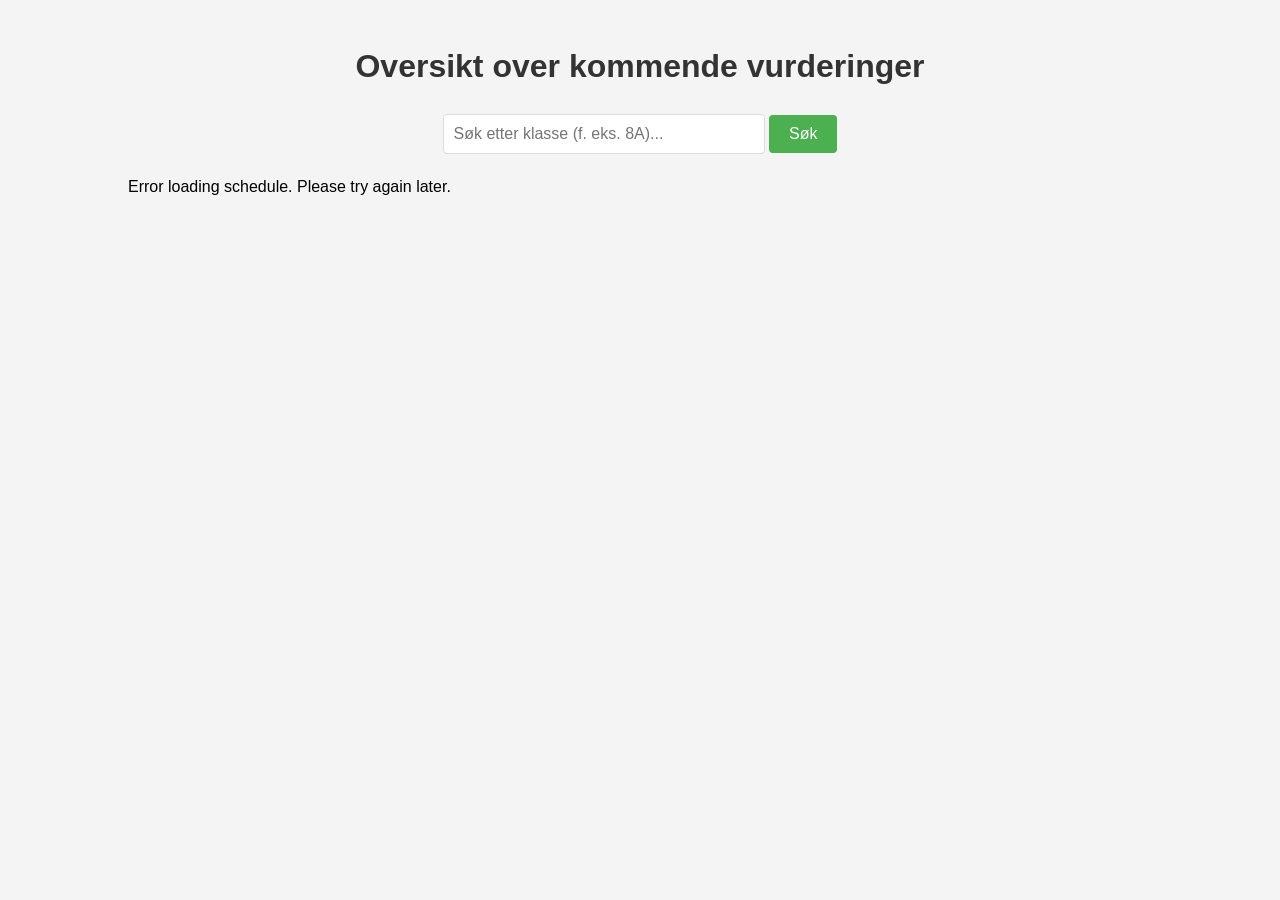
==== index.html @ 1d6019b4 "First commit" ====
<!DOCTYPE html>
<html lang="en">
<head>
    <meta charset="UTF-8">
    <meta name="viewport" content="width=device-width, initial-scale=1.0">
    <title>Vurderingsplan</title>
    <link rel="stylesheet" href="styles.css">
</head>
<body>
    <div class="container">
        <h1>Oversikt over kommende vurderinger</h1>
        <div class="search-container">
            <input type="text" id="classSearch" placeholder="Søk etter klasse (f. eks. 8A)...">
            <button onclick="searchSchedule()">Søk</button>
        </div>
        <div id="scheduleContainer">
            <!-- Schedule will be populated here after search -->
        </div>
        <p id="lastUpdated"></p>
    </div>
    <script src="script.js"></script>
</body>
</html>
---- styles.css ----
body {
    font-family: Arial, sans-serif;
    line-height: 1.6;
    margin: 0;
    padding: 0;
    background-color: #f4f4f4;
}

.container {
    width: 80%;
    margin: auto;
    overflow: hidden;
    padding: 20px;
}

h1 {
    color: #333;
    text-align: center;
}

.search-container {
    margin-bottom: 20px;
    text-align: center;
}

input[type="text"] {
    padding: 10px;
    font-size: 16px;
    border: 1px solid #ddd;
    border-radius: 4px;
    width: 60%;
    max-width: 300px;
}

button {
    padding: 10px 20px;
    font-size: 16px;
    background-color: #4CAF50;
    color: white;
    border: none;
    border-radius: 4px;
    cursor: pointer;
}

button:hover {
    background-color: #45a049;
}

table {
    width: 100%;
    border-collapse: collapse;
    margin-top: 20px;
}

th, td {
    padding: 12px;
    text-align: left;
    border-bottom: 1px solid #ddd;
}

th {
    background-color: #4CAF50;
    color: white;
}

tr:hover {
    background-color: #f5f5f5;
}

#lastUpdated {
    text-align: right;
    color: #666;
    font-style: italic;
}
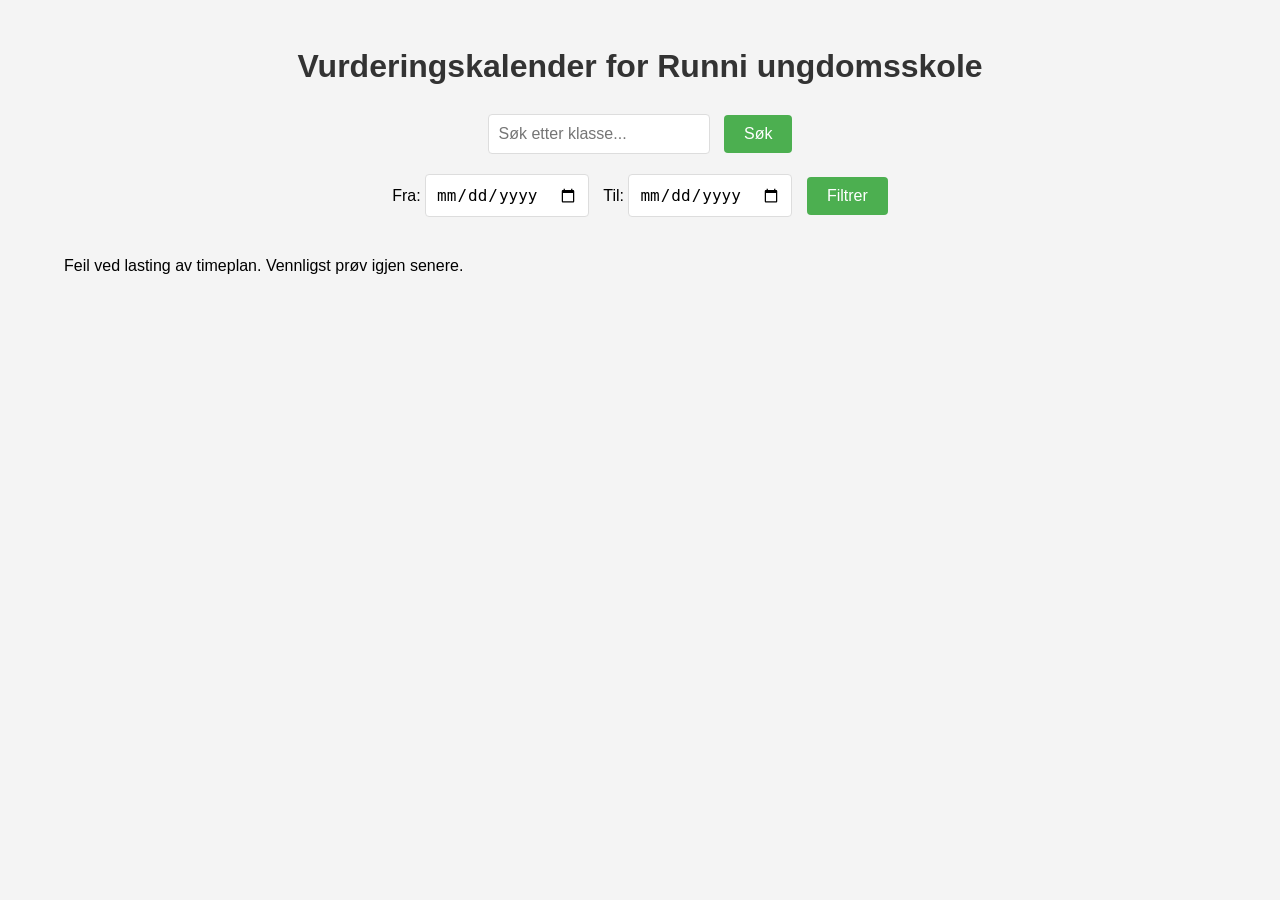
==== commit 9389c6f0: "Calendar" ====
--- a/index.html
+++ b/index.html
@@ -1,20 +1,31 @@
 <!DOCTYPE html>
-<html lang="en">
+<html lang="no">
 <head>
     <meta charset="UTF-8">
     <meta name="viewport" content="width=device-width, initial-scale=1.0">
-    <title>Vurderingsplan</title>
+    <title>Vurderingskalender for Runni ungdomsskole</title>
     <link rel="stylesheet" href="styles.css">
 </head>
 <body>
     <div class="container">
-        <h1>Oversikt over kommende vurderinger</h1>
+        <h1>Vurderingskalender for Runni ungdomsskole</h1>
         <div class="search-container">
-            <input type="text" id="classSearch" placeholder="Søk etter klasse (f. eks. 8A)...">
+            <input type="text" id="classSearch" placeholder="Søk etter klasse...">
             <button onclick="searchSchedule()">Søk</button>
         </div>
-        <div id="scheduleContainer">
-            <!-- Schedule will be populated here after search -->
+        <div class="date-filter">
+            <label for="startDate">Fra:</label>
+            <input type="date" id="startDate">
+            <label for="endDate">Til:</label>
+            <input type="date" id="endDate">
+            <button onclick="filterDates()">Filtrer</button>
+        </div>
+        <div id="calendar"></div>
+        <div id="popup" class="popup">
+            <div class="popup-content">
+                <span class="close">&times;</span>
+                <div id="popupContent"></div>
+            </div>
         </div>
         <p id="lastUpdated"></p>
     </div>
--- a/styles.css
+++ b/styles.css
@@ -7,7 +7,8 @@
 }
 
 .container {
-    width: 80%;
+    width: 90%;
+    max-width: 1200px;
     margin: auto;
     overflow: hidden;
     padding: 20px;
@@ -18,18 +19,17 @@
     text-align: center;
 }
 
-.search-container {
+.search-container, .date-filter {
     margin-bottom: 20px;
     text-align: center;
 }
 
-input[type="text"] {
+input[type="text"], input[type="date"] {
     padding: 10px;
     font-size: 16px;
     border: 1px solid #ddd;
     border-radius: 4px;
-    width: 60%;
-    max-width: 300px;
+    margin-right: 10px;
 }
 
 button {
@@ -46,24 +46,118 @@
     background-color: #45a049;
 }
 
-table {
+#calendar {
+    display: flex;
+    flex-wrap: wrap;
+    justify-content: space-between;
+}
+
+.month-container {
+    width: 100%;
+    margin-bottom: 30px;
+}
+
+.month-container h2 {
+    text-align: center;
+    color: #333;
+    margin-bottom: 10px;
+}
+
+.month-table {
+    width: 100%;
+    border-collapse: collapse;
+    background-color: #fff;
+    box-shadow: 0 0 10px rgba(0,0,0,0.1);
+}
+
+.month-table th, .month-table td {
+    border: 1px solid #ddd;
+    padding: 10px;
+    text-align: center;
+}
+
+.month-table th {
+    background-color: #4CAF50;
+    color: white;
+}
+
+.week-number {
+    background-color: #f2f2f2;
+    font-weight: bold;
+}
+
+.current-month {
+    background-color: #fff;
+}
+
+.other-month {
+    background-color: #f9f9f9;
+    color: #999;
+}
+
+.has-assessments {
+    background-color: #e6f3ff;
+    cursor: pointer;
+}
+
+.has-assessments:hover {
+    background-color: #d1e8ff;
+}
+
+.popup {
+    display: none;
+    position: fixed;
+    z-index: 1;
+    left: 0;
+    top: 0;
+    width: 100%;
+    height: 100%;
+    overflow: auto;
+    background-color: rgba(0,0,0,0.4);
+}
+
+.popup-content {
+    background-color: #fefefe;
+    margin: 15% auto;
+    padding: 20px;
+    border: 1px solid #888;
+    width: 80%;
+    max-width: 600px;
+    border-radius: 5px;
+}
+
+.close {
+    color: #aaa;
+    float: right;
+    font-size: 28px;
+    font-weight: bold;
+}
+
+.close:hover,
+.close:focus {
+    color: black;
+    text-decoration: none;
+    cursor: pointer;
+}
+
+#popupContent table {
     width: 100%;
     border-collapse: collapse;
     margin-top: 20px;
 }
 
-th, td {
+#popupContent th, #popupContent td {
     padding: 12px;
     text-align: left;
     border-bottom: 1px solid #ddd;
 }
 
-th {
+#popupContent th {
     background-color: #4CAF50;
     color: white;
 }
 
-tr:hover {
+#popupContent tr:hover {
     background-color: #f5f5f5;
 }
 
@@ -71,4 +165,18 @@
     text-align: right;
     color: #666;
     font-style: italic;
+}
+
+@media (max-width: 768px) {
+    .month-table th, .month-table td {
+        padding: 5px;
+        font-size: 14px;
+    }
+}
+
+@media (max-width: 480px) {
+    .month-table th, .month-table td {
+        padding: 3px;
+        font-size: 12px;
+    }
 }
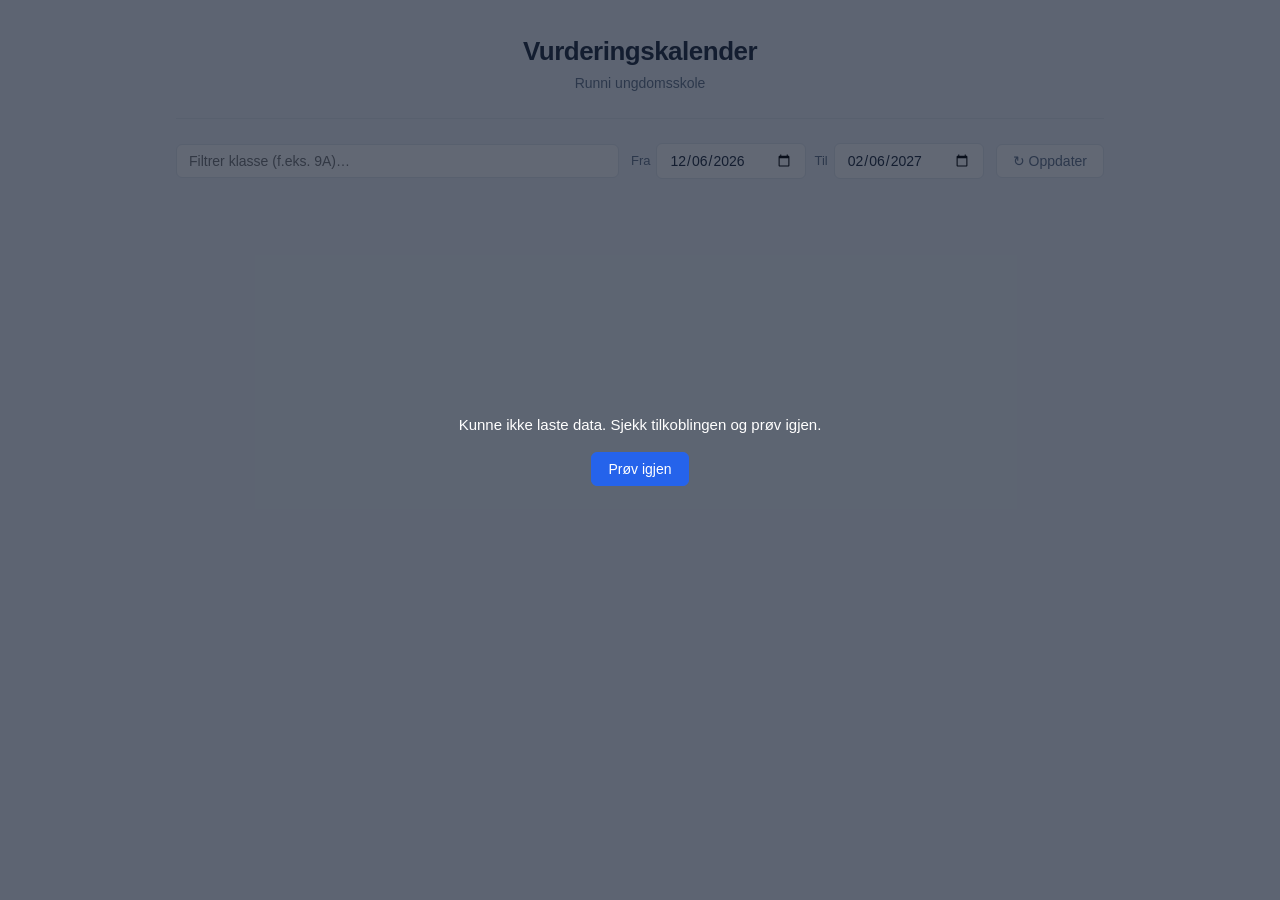
==== commit e0d39b7b: "Reworked v2" ====
--- a/index.html
+++ b/index.html
@@ -1,34 +1,74 @@
 <!DOCTYPE html>
 <html lang="no">
 <head>
-    <meta charset="UTF-8">
-    <meta name="viewport" content="width=device-width, initial-scale=1.0">
-    <title>Vurderingskalender for Runni ungdomsskole</title>
-    <link rel="stylesheet" href="styles.css">
+  <meta charset="UTF-8">
+  <meta name="viewport" content="width=device-width, initial-scale=1.0">
+  <title>Vurderingskalender — Runni ungdomsskole</title>
+  <link rel="stylesheet" href="styles.css">
 </head>
 <body>
-    <div class="container">
-        <h1>Vurderingskalender for Runni ungdomsskole</h1>
-        <div class="search-container">
-            <input type="text" id="classSearch" placeholder="Søk etter klasse...">
-            <button onclick="searchSchedule()">Søk</button>
+
+  <!-- Loading overlay -->
+  <div id="overlay" class="overlay" role="status" aria-live="polite">
+    <div class="overlay-inner">
+      <div class="spinner"></div>
+      <p class="overlay-text">Laster...</p>
+    </div>
+  </div>
+
+  <!-- Detail panel backdrop -->
+  <div id="panelOverlay" class="panel-overlay" aria-hidden="true"></div>
+
+  <!-- Day detail panel -->
+  <aside id="detailPanel" class="detail-panel" aria-label="Vurderingsdetaljer">
+    <button id="panelClose" class="panel-close" aria-label="Lukk panel">&times;</button>
+    <h2 id="panelTitle" class="panel-title"></h2>
+    <div id="panelBody" class="panel-body"></div>
+  </aside>
+
+  <div class="page">
+    <header class="site-header">
+      <div class="site-header-inner">
+        <h1 class="site-title">Vurderingskalender</h1>
+        <p class="site-subtitle">Runni ungdomsskole</p>
+      </div>
+    </header>
+
+    <main class="main">
+      <div class="controls">
+        <div class="control-search">
+          <label for="classSearch" class="sr-only">Filtrer klasse</label>
+          <input
+            type="text"
+            id="classSearch"
+            class="input"
+            placeholder="Filtrer klasse (f.eks. 9A)…"
+            autocomplete="off"
+          >
         </div>
-        <div class="date-filter">
-            <label for="startDate">Fra:</label>
-            <input type="date" id="startDate">
-            <label for="endDate">Til:</label>
-            <input type="date" id="endDate">
-            <button onclick="filterDates()">Filtrer</button>
+        <div class="control-dates">
+          <label class="date-label">
+            Fra
+            <input type="date" id="startDate" class="input input-date">
+          </label>
+          <label class="date-label">
+            Til
+            <input type="date" id="endDate" class="input input-date">
+          </label>
         </div>
-        <div id="calendar"></div>
-        <div id="popup" class="popup">
-            <div class="popup-content">
-                <span class="close">&times;</span>
-                <div id="popupContent"></div>
-            </div>
-        </div>
-        <p id="lastUpdated"></p>
-    </div>
-    <script src="script.js"></script>
+        <button id="refreshBtn" class="btn btn-ghost" title="Tving ny henting fra server">
+          &#8635; Oppdater
+        </button>
+      </div>
+
+      <div id="calendar" class="calendar"></div>
+    </main>
+
+    <footer class="site-footer">
+      <p id="lastUpdated" class="last-updated"></p>
+    </footer>
+  </div>
+
+  <script src="script.js"></script>
 </body>
-</html>+</html>
--- a/styles.css
+++ b/styles.css
@@ -1,182 +1,333 @@
+/* ── Design tokens ─────────────────────────────────────────── */
+:root {
+  --bg:           #f1f5f9;
+  --surface:      #ffffff;
+  --primary:      #2563eb;
+  --primary-light:#dbeafe;
+  --text:         #1e293b;
+  --text-muted:   #64748b;
+  --border:       #e2e8f0;
+  --today-bg:     #fef9c3;
+  --today-border: #eab308;
+  --dot:          #2563eb;
+  --danger:       #dc2626;
+  --radius-card:  10px;
+  --radius-btn:   6px;
+  --shadow-card:  0 1px 3px rgba(0,0,0,.07), 0 1px 2px rgba(0,0,0,.05);
+  --font:         -apple-system, BlinkMacSystemFont, 'Segoe UI', Roboto, sans-serif;
+  --transition:   0.22s ease;
+}
+
+/* ── Reset / base ──────────────────────────────────────────── */
+*, *::before, *::after { box-sizing: border-box; margin: 0; padding: 0; }
+
 body {
-    font-family: Arial, sans-serif;
-    line-height: 1.6;
-    margin: 0;
-    padding: 0;
-    background-color: #f4f4f4;
-}
-
-.container {
-    width: 90%;
-    max-width: 1200px;
-    margin: auto;
-    overflow: hidden;
-    padding: 20px;
-}
-
-h1 {
-    color: #333;
-    text-align: center;
-}
-
-.search-container, .date-filter {
-    margin-bottom: 20px;
-    text-align: center;
-}
-
-input[type="text"], input[type="date"] {
-    padding: 10px;
-    font-size: 16px;
-    border: 1px solid #ddd;
-    border-radius: 4px;
-    margin-right: 10px;
-}
-
-button {
-    padding: 10px 20px;
-    font-size: 16px;
-    background-color: #4CAF50;
-    color: white;
-    border: none;
-    border-radius: 4px;
-    cursor: pointer;
-}
-
-button:hover {
-    background-color: #45a049;
-}
-
-#calendar {
-    display: flex;
-    flex-wrap: wrap;
-    justify-content: space-between;
-}
-
-.month-container {
-    width: 100%;
-    margin-bottom: 30px;
-}
-
-.month-container h2 {
-    text-align: center;
-    color: #333;
-    margin-bottom: 10px;
-}
-
-.month-table {
-    width: 100%;
-    border-collapse: collapse;
-    background-color: #fff;
-    box-shadow: 0 0 10px rgba(0,0,0,0.1);
-}
-
-.month-table th, .month-table td {
-    border: 1px solid #ddd;
-    padding: 10px;
-    text-align: center;
-}
-
-.month-table th {
-    background-color: #4CAF50;
-    color: white;
-}
-
-.week-number {
-    background-color: #f2f2f2;
-    font-weight: bold;
-}
-
-.current-month {
-    background-color: #fff;
+  font-family: var(--font);
+  font-size: 15px;
+  line-height: 1.5;
+  color: var(--text);
+  background: var(--bg);
+  min-height: 100vh;
+}
+
+.sr-only {
+  position: absolute; width: 1px; height: 1px;
+  padding: 0; overflow: hidden; clip: rect(0,0,0,0);
+  white-space: nowrap; border: 0;
+}
+
+/* ── Loading overlay ───────────────────────────────────────── */
+.overlay {
+  position: fixed; inset: 0; z-index: 200;
+  background: rgba(15, 23, 42, 0.65);
+  display: flex; align-items: center; justify-content: center;
+  opacity: 0; pointer-events: none;
+  transition: opacity var(--transition);
+}
+.overlay.active { opacity: 1; pointer-events: all; }
+
+.overlay-inner {
+  display: flex; flex-direction: column;
+  align-items: center; gap: 16px;
+  color: #fff; text-align: center;
+  padding: 24px;
+}
+
+.spinner {
+  width: 40px; height: 40px;
+  border: 4px solid rgba(255,255,255,0.25);
+  border-top-color: #fff;
+  border-radius: 50%;
+  animation: spin 0.75s linear infinite;
+}
+@keyframes spin { to { transform: rotate(360deg); } }
+
+.overlay-text { font-size: 15px; font-weight: 500; }
+
+/* ── Buttons ───────────────────────────────────────────────── */
+.btn {
+  display: inline-flex; align-items: center; gap: 6px;
+  padding: 8px 16px;
+  font-family: var(--font); font-size: 14px; font-weight: 500;
+  border: 1px solid transparent; border-radius: var(--radius-btn);
+  cursor: pointer; white-space: nowrap;
+  transition: background var(--transition), border-color var(--transition);
+}
+.btn-primary {
+  background: var(--primary); color: #fff; border-color: var(--primary);
+}
+.btn-primary:hover { background: #1d4ed8; border-color: #1d4ed8; }
+
+.btn-ghost {
+  background: var(--surface); color: var(--text-muted);
+  border-color: var(--border);
+}
+.btn-ghost:hover { background: var(--bg); color: var(--text); }
+
+/* ── Inputs ────────────────────────────────────────────────── */
+.input {
+  padding: 8px 12px;
+  font-family: var(--font); font-size: 14px;
+  border: 1px solid var(--border); border-radius: var(--radius-btn);
+  background: var(--surface); color: var(--text);
+  outline: none;
+  transition: border-color var(--transition), box-shadow var(--transition);
+}
+.input:focus {
+  border-color: var(--primary);
+  box-shadow: 0 0 0 3px var(--primary-light);
+}
+.input-date { width: 150px; }
+
+/* ── Page layout ───────────────────────────────────────────── */
+.page {
+  max-width: 960px;
+  margin: 0 auto;
+  padding: 0 16px 48px;
+}
+
+/* ── Site header ───────────────────────────────────────────── */
+.site-header {
+  padding: 32px 0 24px;
+  border-bottom: 1px solid var(--border);
+  margin-bottom: 24px;
+}
+.site-header-inner { text-align: center; }
+.site-title {
+  font-size: 26px; font-weight: 700;
+  color: var(--text); letter-spacing: -0.5px;
+}
+.site-subtitle { font-size: 14px; color: var(--text-muted); margin-top: 2px; }
+
+/* ── Controls bar ──────────────────────────────────────────── */
+.controls {
+  display: flex; align-items: center; flex-wrap: wrap; gap: 12px;
+  margin-bottom: 24px;
+}
+.control-search { flex: 1 1 180px; }
+.control-search .input { width: 100%; }
+.control-dates {
+  display: flex; align-items: center; gap: 8px; flex-wrap: wrap;
+}
+.date-label {
+  display: flex; align-items: center; gap: 6px;
+  font-size: 13px; color: var(--text-muted);
+}
+
+/* ── Calendar ──────────────────────────────────────────────── */
+.calendar { display: flex; flex-direction: column; gap: 24px; }
+
+.empty-state {
+  text-align: center; color: var(--text-muted);
+  padding: 48px 0; font-size: 15px;
+}
+
+/* ── Month card ────────────────────────────────────────────── */
+.month-card {
+  background: var(--surface);
+  border-radius: var(--radius-card);
+  box-shadow: var(--shadow-card);
+  overflow: hidden;
+}
+
+.month-title {
+  font-size: 15px; font-weight: 600;
+  padding: 14px 18px 12px;
+  border-bottom: 1px solid var(--border);
+  color: var(--text);
+  border-left: 4px solid var(--primary);
+}
+
+/* ── Calendar table ────────────────────────────────────────── */
+.cal-table {
+  width: 100%;
+  border-collapse: collapse;
+  table-layout: fixed;
+}
+
+.cal-table th {
+  font-size: 11px; font-weight: 600; text-transform: uppercase;
+  letter-spacing: 0.05em; color: var(--text-muted);
+  padding: 8px 4px; text-align: center;
+  border-bottom: 1px solid var(--border);
+}
+
+/* Week number column */
+.cal-table th:first-child,
+.week-num {
+  width: 36px;
+  font-size: 11px; color: var(--text-muted);
+  background: var(--bg);
+  border-right: 1px solid var(--border);
+  text-align: center;
+}
+
+/* ── Day cells ─────────────────────────────────────────────── */
+.day {
+  position: relative;
+  padding: 6px 4px 8px;
+  text-align: center;
+  vertical-align: top;
+  border: 1px solid transparent;
+  border-bottom: 1px solid var(--border);
+  transition: background var(--transition);
+  height: 52px;
+}
+
+.day-num {
+  display: block;
+  font-size: 13px; font-weight: 500;
+  line-height: 1;
+  margin-bottom: 4px;
 }
 
 .other-month {
-    background-color: #f9f9f9;
-    color: #999;
-}
-
-.has-assessments {
-    background-color: #e6f3ff;
-    cursor: pointer;
-}
-
-.has-assessments:hover {
-    background-color: #d1e8ff;
-}
-
-.popup {
-    display: none;
-    position: fixed;
-    z-index: 1;
-    left: 0;
-    top: 0;
-    width: 100%;
-    height: 100%;
-    overflow: auto;
-    background-color: rgba(0,0,0,0.4);
-}
-
-.popup-content {
-    background-color: #fefefe;
-    margin: 15% auto;
-    padding: 20px;
-    border: 1px solid #888;
-    width: 80%;
-    max-width: 600px;
-    border-radius: 5px;
-}
-
-.close {
-    color: #aaa;
-    float: right;
-    font-size: 28px;
-    font-weight: bold;
-}
-
-.close:hover,
-.close:focus {
-    color: black;
-    text-decoration: none;
-    cursor: pointer;
-}
-
-#popupContent table {
-    width: 100%;
-    border-collapse: collapse;
-    margin-top: 20px;
-}
-
-#popupContent th, #popupContent td {
-    padding: 12px;
-    text-align: left;
-    border-bottom: 1px solid #ddd;
-}
-
-#popupContent th {
-    background-color: #4CAF50;
-    color: white;
-}
-
-#popupContent tr:hover {
-    background-color: #f5f5f5;
-}
-
-#lastUpdated {
-    text-align: right;
-    color: #666;
-    font-style: italic;
-}
-
-@media (max-width: 768px) {
-    .month-table th, .month-table td {
-        padding: 5px;
-        font-size: 14px;
-    }
-}
-
-@media (max-width: 480px) {
-    .month-table th, .month-table td {
-        padding: 3px;
-        font-size: 12px;
-    }
-}+  color: var(--text-muted);
+  font-size: 12px;
+  padding: 6px 4px;
+  text-align: center;
+  border-bottom: 1px solid var(--border);
+}
+
+.week-num {
+  padding: 6px 4px;
+  border-bottom: 1px solid var(--border);
+  vertical-align: middle;
+}
+
+.day.today {
+  background: var(--today-bg);
+}
+.day.today .day-num {
+  background: var(--today-border);
+  color: #fff;
+  border-radius: 50%;
+  width: 22px; height: 22px;
+  display: inline-flex; align-items: center; justify-content: center;
+  font-size: 12px;
+}
+
+.day.has-assessments {
+  cursor: pointer;
+}
+.day.has-assessments:hover {
+  background: var(--primary-light);
+}
+.day.has-assessments:hover .day-num { color: var(--primary); }
+
+/* ── Assessment dots ───────────────────────────────────────── */
+.dots {
+  display: flex; align-items: center; justify-content: center;
+  gap: 3px; flex-wrap: wrap;
+}
+.dot {
+  width: 6px; height: 6px;
+  border-radius: 50%;
+  background: var(--dot);
+  flex-shrink: 0;
+}
+
+/* ── Detail panel ──────────────────────────────────────────── */
+.panel-overlay {
+  position: fixed; inset: 0; z-index: 100;
+  background: rgba(15, 23, 42, 0.35);
+  opacity: 0; pointer-events: none;
+  transition: opacity var(--transition);
+}
+.panel-overlay.open { opacity: 1; pointer-events: all; }
+
+.detail-panel {
+  position: fixed; top: 0; right: -420px; z-index: 101;
+  width: 380px; max-width: 100vw; height: 100%;
+  background: var(--surface);
+  box-shadow: -4px 0 24px rgba(0,0,0,.12);
+  overflow-y: auto;
+  transition: right var(--transition);
+  padding: 24px;
+  display: flex; flex-direction: column; gap: 0;
+}
+.detail-panel.open { right: 0; }
+
+.panel-close {
+  position: absolute; top: 16px; right: 16px;
+  background: none; border: none; cursor: pointer;
+  font-size: 22px; line-height: 1; color: var(--text-muted);
+  padding: 4px 8px; border-radius: 4px;
+}
+.panel-close:hover { background: var(--bg); color: var(--text); }
+
+.panel-title {
+  font-size: 15px; font-weight: 600;
+  padding-right: 40px;
+  margin-bottom: 20px;
+  color: var(--text);
+  line-height: 1.4;
+}
+
+.panel-body { display: flex; flex-direction: column; gap: 12px; }
+
+/* ── Assessment cards (in panel) ───────────────────────────── */
+.assessment-card {
+  border: 1px solid var(--border);
+  border-radius: 8px;
+  padding: 14px 16px;
+  display: flex; flex-direction: column; gap: 4px;
+  border-left: 4px solid var(--primary);
+}
+.ac-subject { font-weight: 600; font-size: 15px; }
+.ac-classes { font-size: 12px; color: var(--primary); font-weight: 500; }
+.ac-desc    { font-size: 13px; color: var(--text); margin-top: 4px; }
+.ac-teacher { font-size: 12px; color: var(--text-muted); margin-top: 4px; }
+
+/* ── Footer ────────────────────────────────────────────────── */
+.site-footer { margin-top: 32px; }
+.last-updated {
+  text-align: right; font-size: 12px;
+  color: var(--text-muted); font-style: italic;
+}
+
+/* ── Responsive ────────────────────────────────────────────── */
+@media (max-width: 640px) {
+  .site-title { font-size: 20px; }
+
+  .controls { gap: 8px; }
+  .control-search { flex: 1 1 100%; }
+  .control-dates { gap: 6px; }
+  .input-date { width: 130px; }
+
+  .day { height: 44px; padding: 4px 2px 6px; }
+  .day-num { font-size: 12px; }
+  .dot { width: 5px; height: 5px; }
+
+  .cal-table th { font-size: 10px; padding: 6px 2px; }
+
+  /* Panel slides up from bottom on mobile */
+  .detail-panel {
+    top: auto; right: 0;
+    bottom: -80vh; width: 100%;
+    height: 80vh;
+    border-radius: 16px 16px 0 0;
+    transition: bottom var(--transition);
+  }
+  .detail-panel.open { bottom: 0; right: 0; }
+}
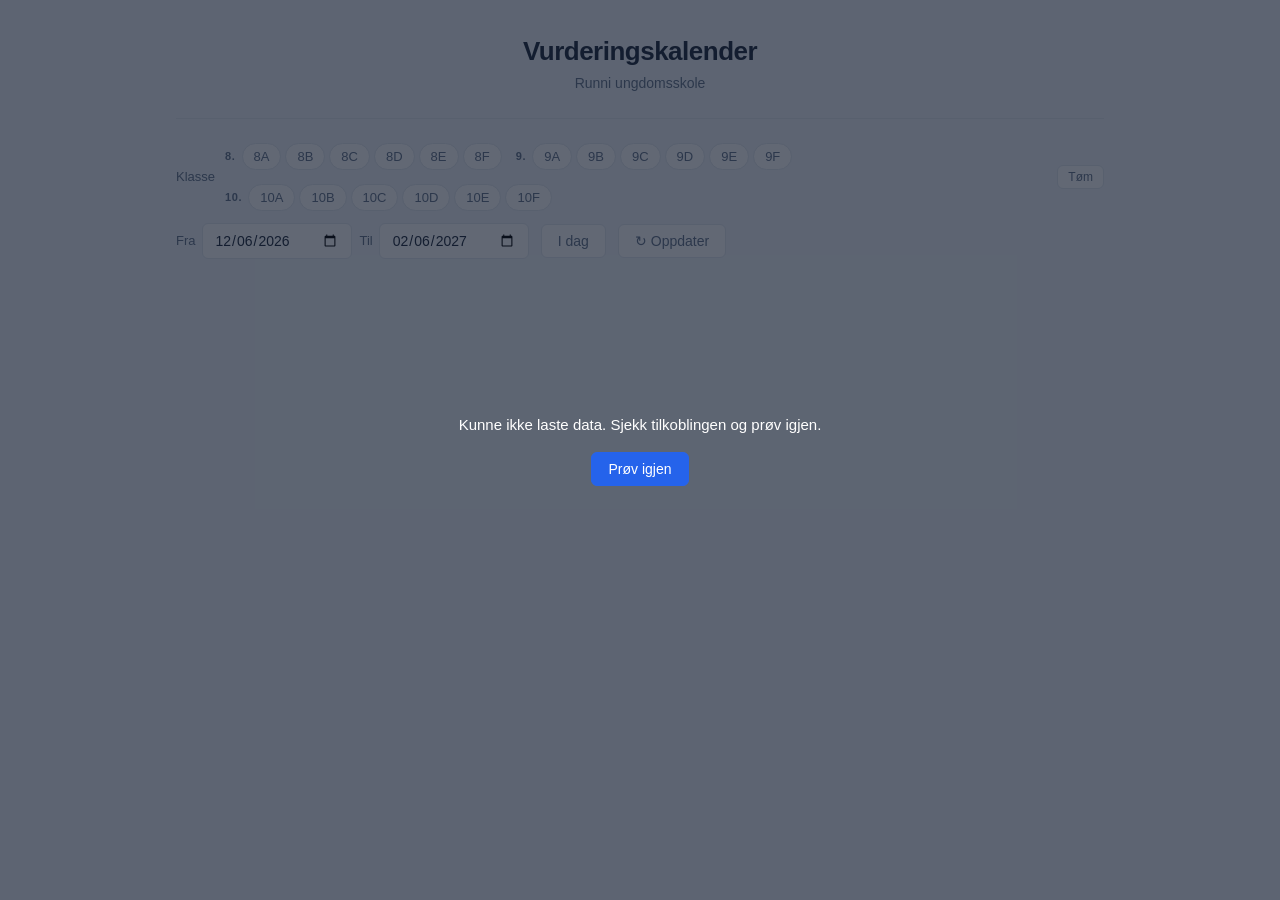
==== commit 23e7cec6: "QoL overhaul" ====
--- a/index.html
+++ b/index.html
@@ -3,8 +3,11 @@
 <head>
   <meta charset="UTF-8">
   <meta name="viewport" content="width=device-width, initial-scale=1.0">
-  <title>Vurderingskalender — Runni ungdomsskole</title>
+  <title>Vurderingskalender: Runni ungdomsskole</title>
   <link rel="stylesheet" href="styles.css">
+  <link rel="manifest" href="manifest.json">
+  <link rel="icon" type="image/svg+xml" href="icon.svg">
+  <meta name="theme-color" content="#2563eb">
 </head>
 <body>
 
@@ -17,6 +20,21 @@
   </div>
 
   <!-- Detail panel backdrop -->
+  <!-- Class selection modal -->
+  <div id="classModalOverlay" class="class-modal-overlay"></div>
+  <div id="classModal" class="class-modal" role="dialog" aria-modal="true" aria-labelledby="classModalTitle">
+    <div class="class-modal-header">
+      <h2 id="classModalTitle" class="class-modal-title">Velg klasse(r)</h2>
+      <button id="classModalClose" class="panel-close" aria-label="Lukk">&times;</button>
+    </div>
+    <p class="class-modal-hint">Du kan velge én eller flere klasser.</p>
+    <div id="classModalGrid" class="class-modal-grid"></div>
+    <div class="class-modal-actions">
+      <button id="classModalAll" class="btn btn-ghost">Vis alle klasser</button>
+      <button id="classModalConfirm" class="btn btn-primary" disabled>Bekreft</button>
+    </div>
+  </div>
+
   <div id="panelOverlay" class="panel-overlay" aria-hidden="true"></div>
 
   <!-- Day detail panel -->
@@ -36,15 +54,10 @@
 
     <main class="main">
       <div class="controls">
-        <div class="control-search">
-          <label for="classSearch" class="sr-only">Filtrer klasse</label>
-          <input
-            type="text"
-            id="classSearch"
-            class="input"
-            placeholder="Filtrer klasse (f.eks. 9A)…"
-            autocomplete="off"
-          >
+        <div class="control-classes">
+          <span class="control-label">Klasse</span>
+          <div id="classFilterBtns" class="class-filter-btns"></div>
+          <button id="clearClassesBtn" class="btn btn-ghost btn-tiny" hidden>Tøm</button>
         </div>
         <div class="control-dates">
           <label class="date-label">
@@ -56,9 +69,14 @@
             <input type="date" id="endDate" class="input input-date">
           </label>
         </div>
-        <button id="refreshBtn" class="btn btn-ghost" title="Tving ny henting fra server">
+        <button id="jumpTodayBtn" class="btn btn-ghost" title="Bla til i dag">I dag</button>
+        <button id="refreshBtn" class="btn btn-ghost" title="Hent ferske data fra server">
           &#8635; Oppdater
         </button>
+        <span id="bgLoading" class="bg-loading" role="status" aria-live="polite">
+          <span class="mini-spinner"></span>
+          <span>Oppdaterer…</span>
+        </span>
       </div>
 
       <div id="calendar" class="calendar"></div>
@@ -69,6 +87,12 @@
     </footer>
   </div>
 
+  <!-- Toast -->
+  <div id="toast" class="toast" role="status" aria-live="polite" hidden>
+    <span class="toast-msg"></span>
+    <button type="button" class="toast-action" hidden></button>
+  </div>
+
   <script src="script.js"></script>
 </body>
 </html>
--- a/styles.css
+++ b/styles.css
@@ -124,8 +124,54 @@
   display: flex; align-items: center; flex-wrap: wrap; gap: 12px;
   margin-bottom: 24px;
 }
-.control-search { flex: 1 1 180px; }
-.control-search .input { width: 100%; }
+.control-classes {
+  display: flex; align-items: center; gap: 10px;
+  flex: 1 1 100%;
+}
+.control-label {
+  font-size: 13px; color: var(--text-muted); font-weight: 500;
+  flex-shrink: 0;
+}
+.class-filter-btns { display: flex; flex-wrap: wrap; gap: 14px; align-items: center; }
+.class-grade-group {
+  display: inline-flex; flex-wrap: wrap; gap: 4px; align-items: center;
+}
+.class-grade-label {
+  font-size: 11px; font-weight: 700; text-transform: uppercase;
+  letter-spacing: 0.06em; color: var(--text-muted);
+  margin-right: 2px;
+}
+.class-filter-btn {
+  padding: 5px 11px;
+  font-family: var(--font); font-size: 13px; font-weight: 500;
+  border: 1px solid var(--border); border-radius: 16px;
+  background: var(--surface); color: var(--text-muted);
+  cursor: pointer;
+  transition: background var(--transition), color var(--transition), border-color var(--transition);
+}
+.btn-tiny {
+  padding: 4px 10px; font-size: 12px;
+}
+.class-filter-btn:hover { border-color: var(--primary); color: var(--primary); }
+.class-filter-btn.active {
+  background: var(--primary-light); color: var(--primary);
+  border-color: var(--primary); font-weight: 600;
+}
+.bg-loading {
+  display: inline-flex; align-items: center; gap: 6px;
+  font-size: 12px; color: var(--text-muted);
+  opacity: 0;
+  transition: opacity var(--transition);
+  pointer-events: none;
+}
+.bg-loading.active { opacity: 1; }
+.mini-spinner {
+  width: 14px; height: 14px;
+  border: 2px solid var(--border);
+  border-top-color: var(--primary);
+  border-radius: 50%;
+  animation: spin 0.8s linear infinite;
+}
 .control-dates {
   display: flex; align-items: center; gap: 8px; flex-wrap: wrap;
 }
@@ -299,20 +345,167 @@
 .ac-desc    { font-size: 13px; color: var(--text); margin-top: 4px; }
 .ac-teacher { font-size: 12px; color: var(--text-muted); margin-top: 4px; }
 
+/* ── Class selection modal ─────────────────────────────────── */
+.class-modal-overlay {
+  position: fixed; inset: 0; z-index: 200;
+  background: rgba(15,23,42,.5);
+  opacity: 0; pointer-events: none;
+  transition: opacity var(--transition);
+}
+.class-modal-overlay.open { opacity: 1; pointer-events: all; }
+
+.class-modal {
+  position: fixed; z-index: 201;
+  top: 50%; left: 50%;
+  transform: translate(-50%, -48%) scale(0.97);
+  width: 92%; max-width: 480px;
+  max-height: 90vh; overflow-y: auto;
+  background: var(--surface);
+  border-radius: var(--radius-card);
+  box-shadow: 0 20px 60px rgba(0,0,0,.2);
+  padding: 24px;
+  opacity: 0; pointer-events: none;
+  transition: opacity var(--transition), transform var(--transition);
+}
+.class-modal.open {
+  opacity: 1; pointer-events: all;
+  transform: translate(-50%, -50%) scale(1);
+}
+
+.class-modal-header {
+  display: flex; align-items: center; justify-content: space-between;
+  margin-bottom: 20px;
+}
+.class-modal-title { font-size: 18px; font-weight: 700; color: var(--text); }
+
+.class-modal-hint {
+  font-size: 13px; color: var(--text-muted); margin-bottom: 16px;
+}
+.class-modal-grid {
+  display: flex; flex-direction: column; gap: 12px;
+  margin-bottom: 24px;
+}
+.class-modal-group {
+  display: flex; flex-wrap: wrap; gap: 6px; align-items: center;
+}
+.class-modal-btn {
+  padding: 8px 14px;
+  font-family: var(--font); font-size: 14px; font-weight: 500;
+  border: 1px solid var(--border); border-radius: 20px;
+  background: var(--surface); color: var(--text-muted);
+  cursor: pointer;
+  transition: background var(--transition), color var(--transition), border-color var(--transition);
+}
+.class-modal-btn:hover    { border-color: var(--primary); color: var(--primary); }
+.class-modal-btn.active   {
+  background: var(--primary-light); color: var(--primary);
+  border-color: var(--primary); font-weight: 600;
+}
+.class-modal-actions {
+  display: flex; justify-content: space-between; align-items: center; gap: 8px;
+}
+
 /* ── Footer ────────────────────────────────────────────────── */
 .site-footer { margin-top: 32px; }
 .last-updated {
   text-align: right; font-size: 12px;
   color: var(--text-muted); font-style: italic;
-}
+  transition: color var(--transition);
+}
+.last-updated.stale { color: var(--danger); }
+.last-updated.stale::after {
+  content: ' — kunne ikke oppdatere';
+  font-style: italic;
+}
+
+/* ── Toast ─────────────────────────────────────────────────── */
+.toast {
+  position: fixed; bottom: 24px; left: 50%;
+  transform: translateX(-50%) translateY(140%);
+  background: var(--text); color: #fff;
+  padding: 12px 18px; border-radius: 8px;
+  display: inline-flex; align-items: center; gap: 14px;
+  box-shadow: 0 6px 24px rgba(0,0,0,.2);
+  z-index: 300; opacity: 0;
+  transition: opacity var(--transition), transform var(--transition);
+  max-width: 90vw; font-size: 14px;
+}
+.toast.show {
+  opacity: 1; transform: translateX(-50%) translateY(0);
+}
+.toast-action {
+  background: none; border: none; color: #93c5fd;
+  font-weight: 600; font-size: 14px; cursor: pointer;
+  padding: 2px 4px;
+}
+.toast-action:hover { color: #bfdbfe; }
+
+/* Day cells: keyboard focus ring */
+.day:focus-visible {
+  outline: 2px solid var(--primary);
+  outline-offset: -2px;
+}
+
+/* ── School calendar markers ──────────────────────────────── */
+/* School fills always override has-assessments tint and hover state. */
+.day.school-off,
+.day.school-off.has-assessments              { background: #fef2f2; cursor: pointer; }
+.day.school-off:hover,
+.day.school-off.has-assessments:hover        { background: #fee2e2; }
+.day.school-off .day-num,
+.day.school-off.has-assessments:hover .day-num { color: #b91c1c; }
+
+.day.school-planning,
+.day.school-planning.has-assessments         { background: #fef3c7; cursor: pointer; }
+.day.school-planning:hover,
+.day.school-planning.has-assessments:hover   { background: #fde68a; }
+.day.school-planning.has-assessments:hover .day-num { color: var(--text); }
+
+.day.school-marker,
+.day.school-marker.has-assessments           { background: #dcfce7; box-shadow: inset 0 3px 0 #16a34a; cursor: pointer; }
+.day.school-marker:hover,
+.day.school-marker.has-assessments:hover     { background: #bbf7d0; }
+.day.school-marker.has-assessments:hover .day-num { color: var(--text); }
+.school-badge {
+  position: absolute; top: 4px; right: 4px;
+  background: #d97706; color: #fff;
+  font-size: 9px; font-weight: 700;
+  width: 14px; height: 14px;
+  border-radius: 50%;
+  display: inline-flex; align-items: center; justify-content: center;
+  line-height: 1;
+}
+/* Today still wins visually */
+.day.today.school-off,
+.day.today.school-planning {
+  background: var(--today-bg);
+}
+
+/* School-day info card (in detail panel) */
+.school-day-card {
+  border: 1px solid var(--border);
+  border-radius: 8px;
+  padding: 12px 14px;
+  display: flex; flex-direction: column; gap: 4px;
+  border-left: 4px solid #94a3b8;
+}
+.school-day-card.school-day-off      { border-left-color: #dc2626; background: #fef2f2; }
+.school-day-card.school-day-planning { border-left-color: #d97706; background: #fef3c7; }
+.school-day-card.school-day-marker   { border-left-color: #16a34a; background: #f0fdf4; }
+.school-day-label {
+  font-size: 11px; font-weight: 700;
+  text-transform: uppercase; letter-spacing: 0.05em;
+  color: var(--text-muted);
+}
+.school-day-summary { font-size: 14px; font-weight: 600; color: var(--text); }
 
 /* ── Responsive ────────────────────────────────────────────── */
 @media (max-width: 640px) {
   .site-title { font-size: 20px; }
 
   .controls { gap: 8px; }
-  .control-search { flex: 1 1 100%; }
   .control-dates { gap: 6px; }
+  .class-filter-btn { padding: 4px 9px; font-size: 12px; }
   .input-date { width: 130px; }
 
   .day { height: 44px; padding: 4px 2px 6px; }
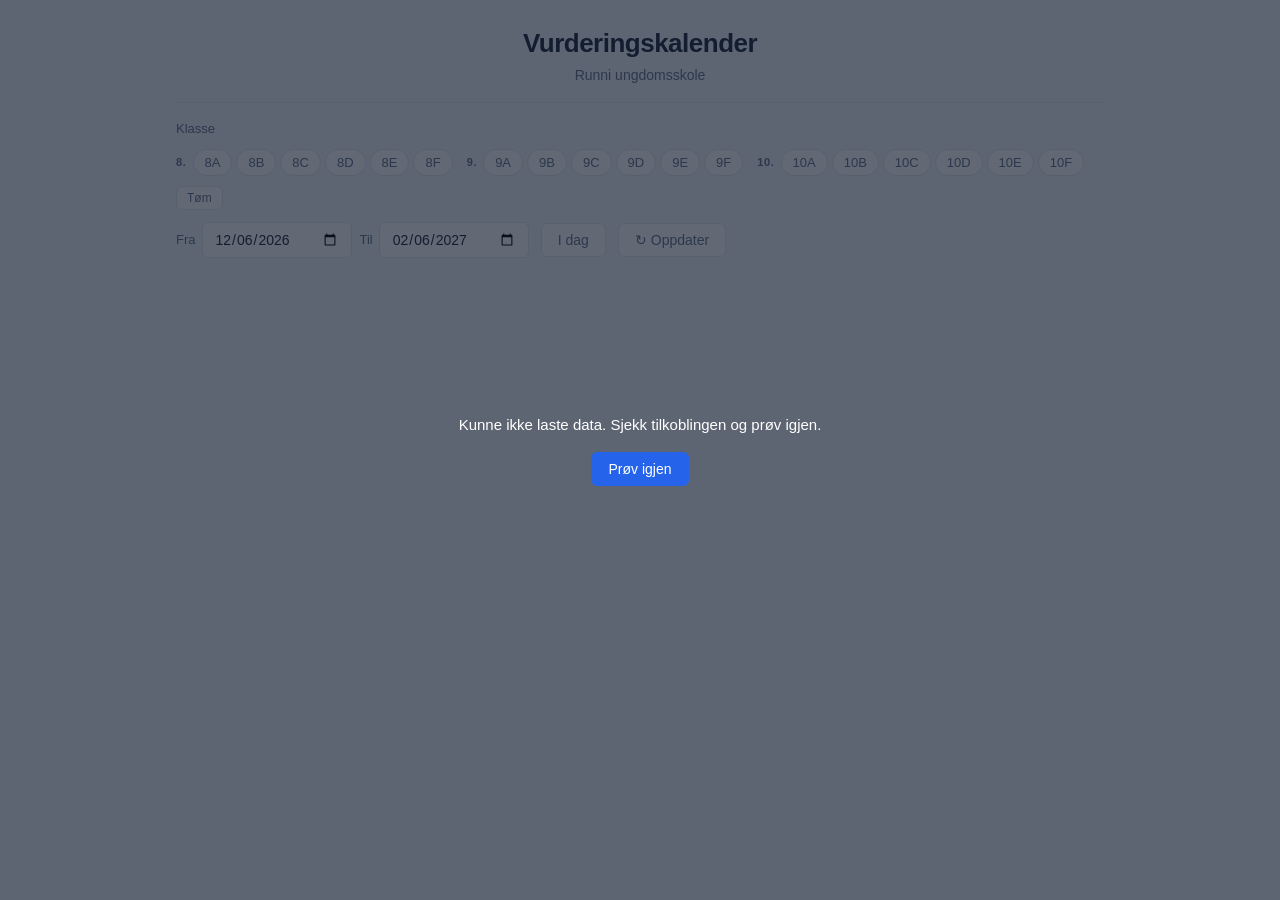
==== commit 4a2e6dde: "Mobile Optimizations" ====
--- a/index.html
+++ b/index.html
@@ -2,7 +2,7 @@
 <html lang="no">
 <head>
   <meta charset="UTF-8">
-  <meta name="viewport" content="width=device-width, initial-scale=1.0">
+  <meta name="viewport" content="width=device-width, initial-scale=1.0, viewport-fit=cover">
   <title>Vurderingskalender: Runni ungdomsskole</title>
   <link rel="stylesheet" href="styles.css">
   <link rel="manifest" href="manifest.json">
@@ -53,30 +53,59 @@
     </header>
 
     <main class="main">
-      <div class="controls">
-        <div class="control-classes">
-          <span class="control-label">Klasse</span>
-          <div id="classFilterBtns" class="class-filter-btns"></div>
-          <button id="clearClassesBtn" class="btn btn-ghost btn-tiny" hidden>Tøm</button>
+      <div class="controls" id="controls">
+        <!-- Mobile-only quickbar; toggles the controls body -->
+        <div class="controls-quickbar">
+          <button id="toolbarToggle" class="toolbar-toggle" type="button" aria-expanded="false" aria-controls="controlsBody">
+            <span class="chevron" aria-hidden="true">▾</span>
+            <span class="toolbar-toggle-label">Filter</span>
+            <span id="toolbarSummary" class="toolbar-summary"></span>
+          </button>
         </div>
-        <div class="control-dates">
-          <label class="date-label">
-            Fra
-            <input type="date" id="startDate" class="input input-date">
-          </label>
-          <label class="date-label">
-            Til
-            <input type="date" id="endDate" class="input input-date">
-          </label>
+
+        <div id="controlsBody" class="controls-body">
+          <div class="control-section" data-section="classes">
+            <span class="control-label control-label-desktop">Klasse</span>
+            <button class="section-toggle" type="button" aria-expanded="false">
+              <span class="section-label">Klasse</span>
+              <span class="section-summary" id="classSummary"></span>
+              <span class="chevron" aria-hidden="true">▾</span>
+            </button>
+            <div class="section-body">
+              <div id="classFilterBtns" class="class-filter-btns"></div>
+              <button id="clearClassesBtn" class="btn btn-ghost btn-tiny" hidden>Tøm</button>
+            </div>
+          </div>
+
+          <div class="control-section" data-section="dates">
+            <button class="section-toggle" type="button" aria-expanded="false">
+              <span class="section-label">Dato</span>
+              <span class="section-summary" id="dateSummary"></span>
+              <span class="chevron" aria-hidden="true">▾</span>
+            </button>
+            <div class="section-body control-dates">
+              <label class="date-label">
+                Fra
+                <input type="date" id="startDate" class="input input-date">
+              </label>
+              <label class="date-label">
+                Til
+                <input type="date" id="endDate" class="input input-date">
+              </label>
+            </div>
+          </div>
+
+          <div class="controls-actions">
+            <button id="jumpTodayBtn" class="btn btn-ghost" title="Bla til i dag">I dag</button>
+            <button id="refreshBtn" class="btn btn-ghost" title="Hent ferske data fra server">
+              &#8635; Oppdater
+            </button>
+            <span id="bgLoading" class="bg-loading" role="status" aria-live="polite">
+              <span class="mini-spinner"></span>
+              <span class="bg-loading-text">Oppdaterer…</span>
+            </span>
+          </div>
         </div>
-        <button id="jumpTodayBtn" class="btn btn-ghost" title="Bla til i dag">I dag</button>
-        <button id="refreshBtn" class="btn btn-ghost" title="Hent ferske data fra server">
-          &#8635; Oppdater
-        </button>
-        <span id="bgLoading" class="bg-loading" role="status" aria-live="polite">
-          <span class="mini-spinner"></span>
-          <span>Oppdaterer…</span>
-        </span>
       </div>
 
       <div id="calendar" class="calendar"></div>
--- a/styles.css
+++ b/styles.css
@@ -21,14 +21,19 @@
 /* ── Reset / base ──────────────────────────────────────────── */
 *, *::before, *::after { box-sizing: border-box; margin: 0; padding: 0; }
 
+html, body { height: 100%; }
 body {
   font-family: var(--font);
   font-size: 15px;
   line-height: 1.5;
   color: var(--text);
   background: var(--bg);
-  min-height: 100vh;
-}
+  height: 100vh;
+  height: 100dvh;
+  overflow: hidden; /* page is fixed height; only the calendar scrolls */
+}
+
+body.scroll-locked { overflow: hidden; }
 
 .sr-only {
   position: absolute; width: 1px; height: 1px;
@@ -76,13 +81,14 @@
 .btn-primary {
   background: var(--primary); color: #fff; border-color: var(--primary);
 }
-.btn-primary:hover { background: #1d4ed8; border-color: #1d4ed8; }
-
 .btn-ghost {
   background: var(--surface); color: var(--text-muted);
   border-color: var(--border);
 }
-.btn-ghost:hover { background: var(--bg); color: var(--text); }
+@media (hover: hover) {
+  .btn-primary:hover { background: #1d4ed8; border-color: #1d4ed8; }
+  .btn-ghost:hover   { background: var(--bg); color: var(--text); }
+}
 
 /* ── Inputs ────────────────────────────────────────────────── */
 .input {
@@ -103,14 +109,25 @@
 .page {
   max-width: 960px;
   margin: 0 auto;
-  padding: 0 16px 48px;
+  padding: 0 16px;
+  height: 100vh;
+  height: 100dvh;
+  display: flex; flex-direction: column;
+  overflow: hidden;
+}
+
+.main {
+  flex: 1; min-height: 0;
+  display: flex; flex-direction: column;
+  overflow: hidden;
 }
 
 /* ── Site header ───────────────────────────────────────────── */
 .site-header {
-  padding: 32px 0 24px;
+  padding: 24px 0 16px;
   border-bottom: 1px solid var(--border);
-  margin-bottom: 24px;
+  margin-bottom: 16px;
+  flex-shrink: 0;
 }
 .site-header-inner { text-align: center; }
 .site-title {
@@ -122,12 +139,20 @@
 /* ── Controls bar ──────────────────────────────────────────── */
 .controls {
   display: flex; align-items: center; flex-wrap: wrap; gap: 12px;
-  margin-bottom: 24px;
-}
-.control-classes {
-  display: flex; align-items: center; gap: 10px;
-  flex: 1 1 100%;
-}
+  margin-bottom: 16px;
+  flex-shrink: 0;
+}
+/* Desktop: the wrapper layers (controls-body, control-section, section-body, controls-actions)
+   should disappear so their children participate in the parent flex layout exactly as before. */
+.controls-body { display: contents; }
+.control-section { display: flex; align-items: center; gap: 10px; flex-wrap: wrap; }
+.control-section[data-section="classes"] { flex: 1 1 100%; }
+.section-body { display: contents; }
+.controls-actions { display: contents; }
+
+/* Hide mobile-only collapse UI on desktop */
+.controls-quickbar, .section-toggle { display: none; }
+
 .control-label {
   font-size: 13px; color: var(--text-muted); font-weight: 500;
   flex-shrink: 0;
@@ -152,7 +177,9 @@
 .btn-tiny {
   padding: 4px 10px; font-size: 12px;
 }
-.class-filter-btn:hover { border-color: var(--primary); color: var(--primary); }
+@media (hover: hover) {
+  .class-filter-btn:hover { border-color: var(--primary); color: var(--primary); }
+}
 .class-filter-btn.active {
   background: var(--primary-light); color: var(--primary);
   border-color: var(--primary); font-weight: 600;
@@ -181,7 +208,12 @@
 }
 
 /* ── Calendar ──────────────────────────────────────────────── */
-.calendar { display: flex; flex-direction: column; gap: 24px; }
+.calendar {
+  display: flex; flex-direction: column; gap: 24px;
+  flex: 1; min-height: 0;
+  overflow-y: auto;
+  padding-bottom: 12px;
+}
 
 .empty-state {
   text-align: center; color: var(--text-muted);
@@ -194,15 +226,33 @@
   border-radius: var(--radius-card);
   box-shadow: var(--shadow-card);
   overflow: hidden;
+  flex-shrink: 0; /* don't compress to fit; let .calendar scroll instead */
 }
 
 .month-title {
   font-size: 15px; font-weight: 600;
-  padding: 14px 18px 12px;
+  padding: 10px 12px 10px 18px;
   border-bottom: 1px solid var(--border);
   color: var(--text);
   border-left: 4px solid var(--primary);
-}
+  display: flex; align-items: center; gap: 8px;
+}
+.month-name { flex: 1; min-width: 0; }
+.month-nav-group { display: inline-flex; gap: 4px; flex-shrink: 0; }
+.month-nav {
+  display: inline-flex; align-items: center; justify-content: center;
+  width: 32px; height: 32px;
+  background: none; border: 1px solid var(--border);
+  border-radius: 4px; cursor: pointer;
+  font-size: 18px; line-height: 1;
+  color: var(--text-muted); font-family: var(--font);
+  transition: background var(--transition), color var(--transition), border-color var(--transition);
+}
+@media (hover: hover) {
+  .month-nav:hover { background: var(--bg); color: var(--primary); border-color: var(--primary); }
+}
+.month-card:first-of-type .month-nav-prev,
+.month-card:last-of-type .month-nav-next { visibility: hidden; }
 
 /* ── Calendar table ────────────────────────────────────────── */
 .cal-table {
@@ -247,6 +297,9 @@
   margin-bottom: 4px;
 }
 
+/* Saturdays + Sundays — subtle gray; any state below (today, assessment, school) overrides */
+.weekend { background: #eef2f6; }
+
 .other-month {
   color: var(--text-muted);
   font-size: 12px;
@@ -276,10 +329,10 @@
 .day.has-assessments {
   cursor: pointer;
 }
-.day.has-assessments:hover {
-  background: var(--primary-light);
-}
-.day.has-assessments:hover .day-num { color: var(--primary); }
+@media (hover: hover) {
+  .day.has-assessments:hover { background: var(--primary-light); }
+  .day.has-assessments:hover .day-num { color: var(--primary); }
+}
 
 /* ── Assessment dots ───────────────────────────────────────── */
 .dots {
@@ -320,7 +373,9 @@
   font-size: 22px; line-height: 1; color: var(--text-muted);
   padding: 4px 8px; border-radius: 4px;
 }
-.panel-close:hover { background: var(--bg); color: var(--text); }
+@media (hover: hover) {
+  .panel-close:hover { background: var(--bg); color: var(--text); }
+}
 
 .panel-title {
   font-size: 15px; font-weight: 600;
@@ -396,7 +451,9 @@
   cursor: pointer;
   transition: background var(--transition), color var(--transition), border-color var(--transition);
 }
-.class-modal-btn:hover    { border-color: var(--primary); color: var(--primary); }
+@media (hover: hover) {
+  .class-modal-btn:hover { border-color: var(--primary); color: var(--primary); }
+}
 .class-modal-btn.active   {
   background: var(--primary-light); color: var(--primary);
   border-color: var(--primary); font-weight: 600;
@@ -406,7 +463,7 @@
 }
 
 /* ── Footer ────────────────────────────────────────────────── */
-.site-footer { margin-top: 32px; }
+.site-footer { padding: 6px 0; flex-shrink: 0; }
 .last-updated {
   text-align: right; font-size: 12px;
   color: var(--text-muted); font-style: italic;
@@ -438,7 +495,9 @@
   font-weight: 600; font-size: 14px; cursor: pointer;
   padding: 2px 4px;
 }
-.toast-action:hover { color: #bfdbfe; }
+@media (hover: hover) {
+  .toast-action:hover { color: #bfdbfe; }
+}
 
 /* Day cells: keyboard focus ring */
 .day:focus-visible {
@@ -450,22 +509,22 @@
 /* School fills always override has-assessments tint and hover state. */
 .day.school-off,
 .day.school-off.has-assessments              { background: #fef2f2; cursor: pointer; }
-.day.school-off:hover,
-.day.school-off.has-assessments:hover        { background: #fee2e2; }
-.day.school-off .day-num,
-.day.school-off.has-assessments:hover .day-num { color: #b91c1c; }
-
+.day.school-off .day-num                     { color: #b91c1c; }
 .day.school-planning,
 .day.school-planning.has-assessments         { background: #fef3c7; cursor: pointer; }
-.day.school-planning:hover,
-.day.school-planning.has-assessments:hover   { background: #fde68a; }
-.day.school-planning.has-assessments:hover .day-num { color: var(--text); }
-
 .day.school-marker,
 .day.school-marker.has-assessments           { background: #dcfce7; box-shadow: inset 0 3px 0 #16a34a; cursor: pointer; }
-.day.school-marker:hover,
-.day.school-marker.has-assessments:hover     { background: #bbf7d0; }
-.day.school-marker.has-assessments:hover .day-num { color: var(--text); }
+@media (hover: hover) {
+  .day.school-off:hover,
+  .day.school-off.has-assessments:hover        { background: #fee2e2; }
+  .day.school-off.has-assessments:hover .day-num { color: #b91c1c; }
+  .day.school-planning:hover,
+  .day.school-planning.has-assessments:hover   { background: #fde68a; }
+  .day.school-planning.has-assessments:hover .day-num { color: var(--text); }
+  .day.school-marker:hover,
+  .day.school-marker.has-assessments:hover     { background: #bbf7d0; }
+  .day.school-marker.has-assessments:hover .day-num { color: var(--text); }
+}
 .school-badge {
   position: absolute; top: 4px; right: 4px;
   background: #d97706; color: #fff;
@@ -499,20 +558,136 @@
 }
 .school-day-summary { font-size: 14px; font-weight: 600; color: var(--text); }
 
-/* ── Responsive ────────────────────────────────────────────── */
+/* ── Mobile ────────────────────────────────────────────────── */
 @media (max-width: 640px) {
   .site-title { font-size: 20px; }
-
-  .controls { gap: 8px; }
+  .site-header { padding: 14px 0 10px; margin-bottom: 10px; }
+
+  .controls {
+    gap: 0;
+    flex-direction: column; align-items: stretch;
+    background: var(--surface);
+    border: 1px solid var(--border);
+    border-radius: 10px;
+    overflow: hidden;
+    margin-bottom: 12px;
+  }
+
+  /* Outer toolbar collapse */
+  .controls-quickbar { display: flex; }
+  .controls-body { display: none; }
+  .controls.toolbar-open .controls-body {
+    display: flex; flex-direction: column;
+    border-top: 1px solid var(--border);
+  }
+
+  .toolbar-toggle {
+    display: inline-flex; width: 100%; align-items: center;
+    gap: 8px; padding: 12px 14px;
+    background: none; border: none;
+    font-family: var(--font); font-size: 14px;
+    color: var(--text); text-align: left; cursor: pointer;
+    min-height: 44px;
+  }
+  .toolbar-toggle-label { font-weight: 600; }
+  .toolbar-summary {
+    flex: 1; min-width: 0;
+    color: var(--text-muted); font-size: 13px;
+    white-space: nowrap; overflow: hidden; text-overflow: ellipsis;
+  }
+  .toolbar-toggle .chevron,
+  .section-toggle .chevron {
+    color: var(--text-muted);
+    transition: transform var(--transition);
+    font-size: 12px;
+  }
+  .controls.toolbar-open .toolbar-toggle .chevron { transform: rotate(180deg); }
+
+  /* Sections inside expanded toolbar */
+  .control-section { flex-direction: column; align-items: stretch; gap: 0; flex: none; }
+  .control-section + .control-section,
+  .controls-actions { border-top: 1px solid var(--border); }
+  .control-label-desktop { display: none; }
+
+  .section-toggle {
+    display: inline-flex; width: 100%; align-items: center;
+    gap: 8px; padding: 11px 14px;
+    background: none; border: none;
+    font-family: var(--font); font-size: 14px;
+    color: var(--text); text-align: left; cursor: pointer;
+    min-height: 44px;
+  }
+  .section-label { font-weight: 600; flex-shrink: 0; }
+  .section-summary {
+    flex: 1; min-width: 0;
+    color: var(--text-muted); font-size: 13px;
+    white-space: nowrap; overflow: hidden; text-overflow: ellipsis;
+    text-align: right; padding-right: 4px;
+  }
+  .control-section.section-open .section-toggle .chevron { transform: rotate(180deg); }
+
+  .section-body {
+    display: none;
+    padding: 10px 14px 12px;
+    background: #fafbfc;
+  }
+  .control-section.section-open .section-body {
+    display: flex; flex-wrap: wrap; gap: 8px; align-items: center;
+  }
+  .control-section[data-section="dates"].section-open .section-body {
+    flex-direction: row; gap: 10px;
+  }
+
+  .controls-actions {
+    display: flex; gap: 8px; flex-wrap: wrap; align-items: center;
+    padding: 10px 14px;
+  }
+  .controls-actions .btn { flex: 1 1 auto; min-height: 44px; justify-content: center; }
+  .controls-actions #bgLoading:not(.active) { display: none; }
+  .controls-actions #bgLoading { flex: 0 0 auto; }
+
   .control-dates { gap: 6px; }
-  .class-filter-btn { padding: 4px 9px; font-size: 12px; }
-  .input-date { width: 130px; }
+
+  /* Larger touch targets for the tiny pill buttons */
+  .class-filter-btn {
+    padding: 9px 13px; font-size: 13px; min-height: 38px; border-radius: 20px;
+  }
+  .class-filter-btns { gap: 10px; }
+  .class-grade-group { gap: 5px; }
+  .btn-tiny { padding: 8px 14px; font-size: 12px; min-height: 36px; }
+
+  /* Date inputs — Norwegian dd.mm.yyyy fits in ~110px */
+  .input-date { width: 110px; }
+
+  /* Hide the "Oppdaterer…" word, keep the spinner */
+  .bg-loading-text { display: none; }
 
   .day { height: 44px; padding: 4px 2px 6px; }
   .day-num { font-size: 12px; }
   .dot { width: 5px; height: 5px; }
 
   .cal-table th { font-size: 10px; padding: 6px 2px; }
+
+  /* Larger panel close button for mobile */
+  .panel-close {
+    width: 40px; height: 40px;
+    display: inline-flex; align-items: center; justify-content: center;
+    font-size: 28px; padding: 0;
+  }
+
+  /* Class-selection modal: roomier touch targets */
+  .class-modal-btn { padding: 10px 16px; font-size: 14px; min-height: 40px; }
+  .class-modal { padding: 20px 16px; }
+
+  /* Toast slides down from the top so it doesn't collide with the bottom-anchored panel */
+  .toast {
+    bottom: auto;
+    top: max(16px, env(safe-area-inset-top));
+    transform: translateX(-50%) translateY(-140%);
+    padding: 14px 18px; font-size: 14px;
+    width: max-content;
+  }
+  .toast.show { transform: translateX(-50%) translateY(0); }
 
   /* Panel slides up from bottom on mobile */
   .detail-panel {
@@ -521,6 +696,7 @@
     height: 80vh;
     border-radius: 16px 16px 0 0;
     transition: bottom var(--transition);
+    padding-bottom: max(24px, env(safe-area-inset-bottom));
   }
   .detail-panel.open { bottom: 0; right: 0; }
 }
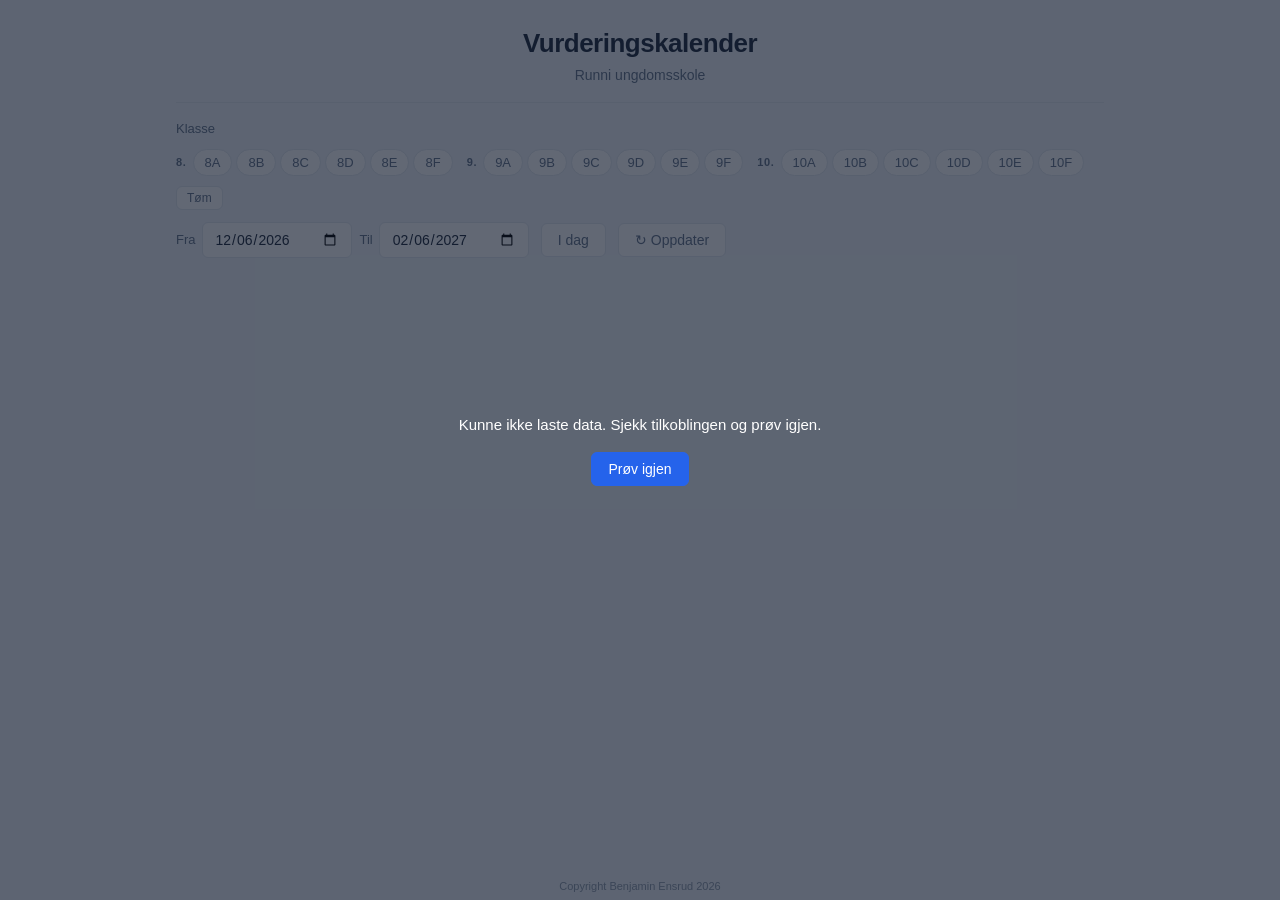
==== commit ad44b2d7: "Added credits" ====
--- a/index.html
+++ b/index.html
@@ -113,6 +113,7 @@
 
     <footer class="site-footer">
       <p id="lastUpdated" class="last-updated"></p>
+      <p class="copyright">Copyright Benjamin Ensrud 2026</p>
     </footer>
   </div>
 
--- a/styles.css
+++ b/styles.css
@@ -473,6 +473,11 @@
 .last-updated.stale::after {
   content: ' — kunne ikke oppdatere';
   font-style: italic;
+}
+.copyright {
+  text-align: center; font-size: 11px;
+  color: var(--text-muted); opacity: 0.7;
+  margin: 4px 0 0;
 }
 
 /* ── Toast ─────────────────────────────────────────────────── */
